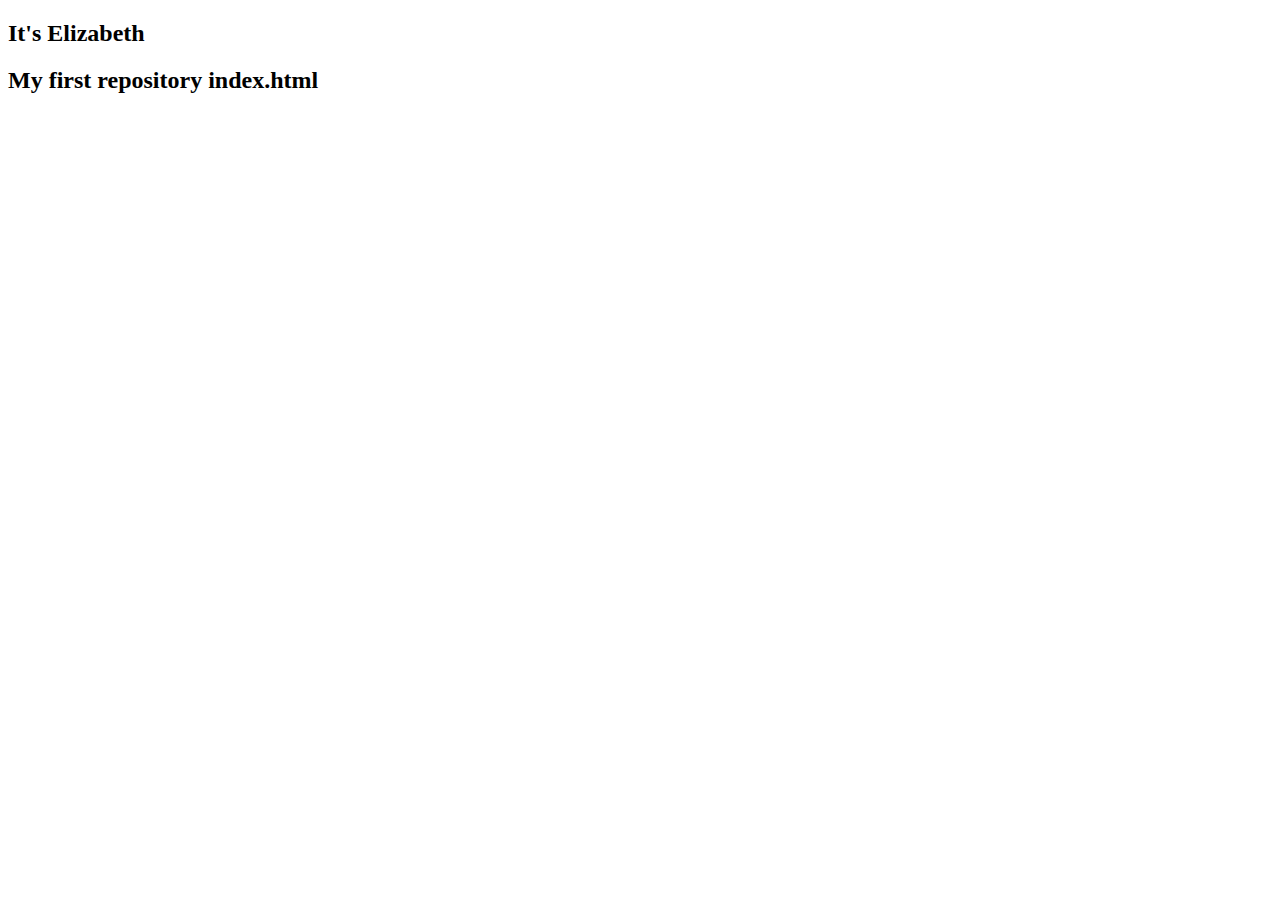
==== index.html @ dc192b36 "Update index.html" ====
<!DOCTYPE html>
<html lang="en" dir="ltr">
  <head>
    <meta charset="utf-8">
    <title>Git Tytle</title>
  </head>
  <body>
    <h2> It's Elizabeth </h2>
    <h2> My first repository index.html </h2>
  </body>
</html>
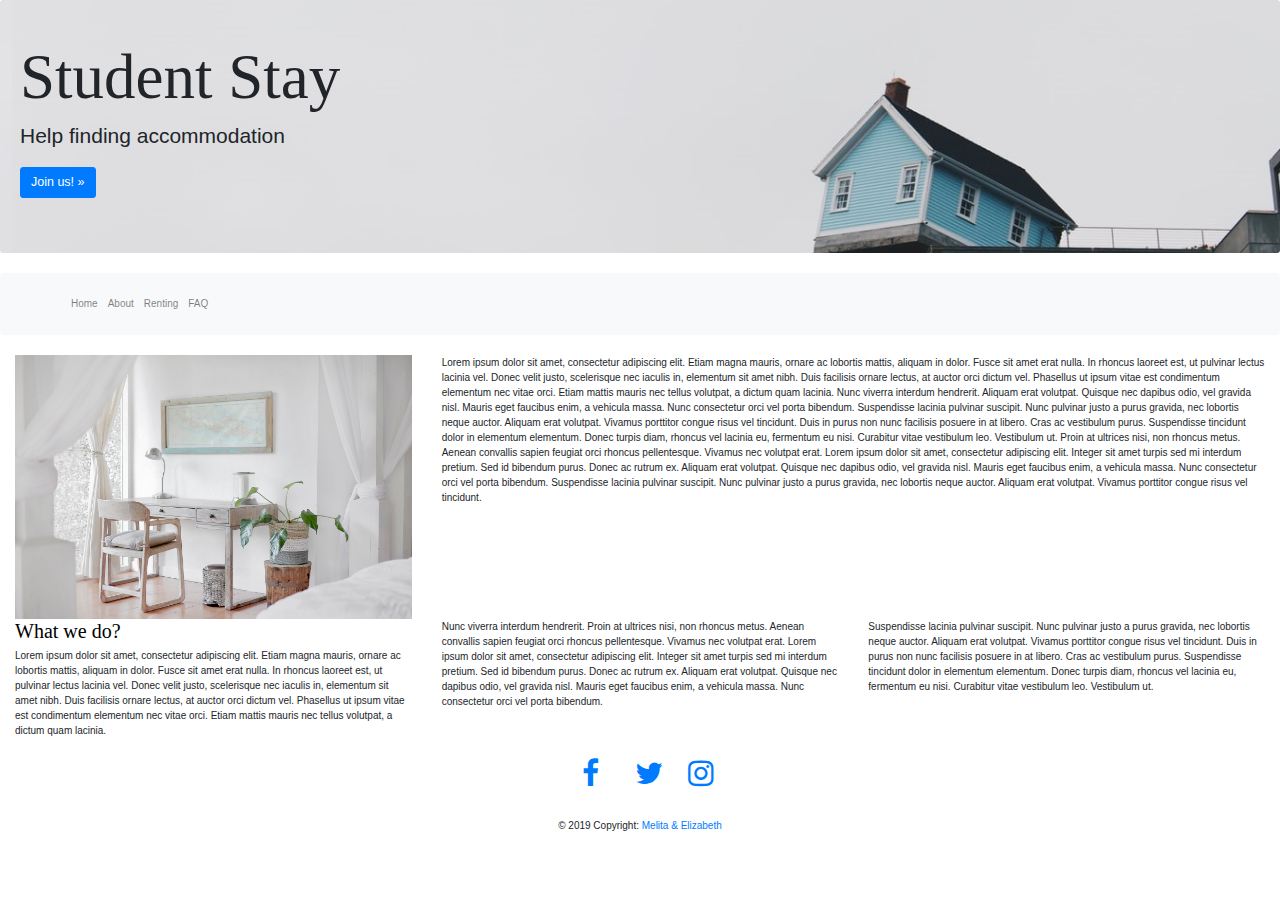
==== commit 461e9d1c: "Removed carousel" ====
--- a/index.html
+++ b/index.html
@@ -1,11 +1,83 @@
-<!DOCTYPE html>
-<html lang="en" dir="ltr">
-  <head>
-    <meta charset="utf-8">
-    <title>Git Tytle</title>
-  </head>
-  <body>
-    <h2> It's Elizabeth </h2>
-    <h2> My first repository index.html </h2>
-  </body>
-</html>
+<!DOCTYPE html>
+<html lang="en" dir="ltr">
+  <head>
+    <meta charset="utf-8">
+      <link rel="stylesheet" href="https://maxcdn.bootstrapcdn.com/bootstrap/3.4.0/css/bootstrap.min.css">
+    <link rel="stylesheet"href="https://stackpath.bootstrapcdn.com/bootstrap/4.1.3/css/bootstrap.min.css" crossorigin="anonymous">
+    <link rel="stylesheet" href="https://stackpath.bootstrapcdn.com/font-awesome/4.7.0/css/font-awesome.min.css">
+    <title> Student Stay </title>
+    <link rel="stylesheet" type="text/css" href="styles.css">
+  </head>
+  <body>
+
+    <div class="jumbotron"  style="background-image: url('home.jpg'); background-size: 100%;">
+        <h1>Student Stay</h1>
+        <p class="lead">Help finding accommodation</p>
+        <p><a href="Joinusindex.html" target="_blank" class="btn btn-primary btn-lg">Join us! &raquo;</a></p>
+    </div>
+
+  <nav class="navbar navbar-expand-lg navbar-light bg-light">
+  <a class="navbar-brand" href="#"></a>
+  <button class="navbar-toggler" type="button" data-toggle="collapse" data-target="#navbarNav" aria-controls="navbarNav" aria-expanded="false" aria-label="Toggle navigation">
+    <span class="navbar-toggler-icon"></span>
+  </button>
+  <div class="collapse navbar-collapse" id="navbarNav">
+    <ul class="navbar-nav">
+      <li class="nav-item">
+        <a class="nav-link" href="index.html" target=>Home</a>
+      </li>
+      <li class="nav-item">
+        <a class="nav-link" href="aboutindex.html" target="_blank">About</a>
+      </li>
+      <li class="nav-item">
+        <a class="nav-link" href="rentingindex2.html" target="_blank">Renting</a>
+      </li>
+      <li class="nav-item">
+        <a class="nav-link" href="faqindex.html" target="_blank">FAQ</a>
+      </li>
+    </ul>
+  </div>
+</nav>
+
+<div class="container-fluid">
+  <div class="row">
+    <div class="col-sm-4"><img src="room.jpg" class="img-fluid" alt="room"></div>
+    <div class="col-sm-8">
+      Lorem ipsum dolor sit amet, consectetur adipiscing elit. Etiam magna mauris, ornare ac lobortis mattis, aliquam in dolor. Fusce sit amet erat nulla. In rhoncus laoreet est, ut pulvinar lectus lacinia vel. Donec velit justo, scelerisque nec iaculis in, elementum sit amet nibh. Duis facilisis ornare lectus, at auctor orci dictum vel. Phasellus ut ipsum vitae est condimentum elementum nec vitae orci. Etiam mattis mauris nec tellus volutpat, a dictum quam lacinia. Nunc viverra interdum hendrerit.
+      Aliquam erat volutpat. Quisque nec dapibus odio, vel gravida nisl. Mauris eget faucibus enim, a vehicula massa. Nunc consectetur orci vel porta bibendum. Suspendisse lacinia pulvinar suscipit. Nunc pulvinar justo a purus gravida, nec lobortis neque auctor. Aliquam erat volutpat. Vivamus porttitor congue risus vel tincidunt. Duis in purus non nunc facilisis posuere in at libero. Cras ac vestibulum purus. Suspendisse tincidunt dolor in elementum elementum. Donec turpis diam, rhoncus vel lacinia eu, fermentum eu nisi. Curabitur vitae vestibulum leo. Vestibulum ut.
+
+      Proin at ultrices nisi, non rhoncus metus. Aenean convallis sapien feugiat orci rhoncus pellentesque. Vivamus nec volutpat erat. Lorem ipsum dolor sit amet, consectetur adipiscing elit. Integer sit amet turpis sed mi interdum pretium. Sed id bibendum purus. Donec ac rutrum ex.
+
+      Aliquam erat volutpat. Quisque nec dapibus odio, vel gravida nisl. Mauris eget faucibus enim, a vehicula massa. Nunc consectetur orci vel porta bibendum. Suspendisse lacinia pulvinar suscipit. Nunc pulvinar justo a purus gravida, nec lobortis neque auctor. Aliquam erat volutpat. Vivamus porttitor congue risus vel tincidunt.
+</div>
+  </div>
+  <div class="row">
+    <div class="col-sm">
+      <h2> What we do? </h2>
+      Lorem ipsum dolor sit amet, consectetur adipiscing elit. Etiam magna mauris, ornare ac lobortis mattis, aliquam in dolor. Fusce sit amet erat nulla. In rhoncus laoreet est, ut pulvinar lectus lacinia vel. Donec velit justo, scelerisque nec iaculis in, elementum sit amet nibh. Duis facilisis ornare lectus, at auctor orci dictum vel. Phasellus ut ipsum vitae est condimentum elementum nec vitae orci. Etiam mattis mauris nec tellus volutpat, a dictum quam lacinia.
+      </div>
+    <div class="col-sm">
+      Nunc viverra interdum hendrerit. Proin at ultrices nisi, non rhoncus metus. Aenean convallis sapien feugiat orci rhoncus pellentesque. Vivamus nec volutpat erat. Lorem ipsum dolor sit amet, consectetur adipiscing elit. Integer sit amet turpis sed mi interdum pretium. Sed id bibendum purus. Donec ac rutrum ex.
+
+      Aliquam erat volutpat. Quisque nec dapibus odio, vel gravida nisl. Mauris eget faucibus enim, a vehicula massa. Nunc consectetur orci vel porta bibendum.
+    </div>
+    <div class="col-sm">
+      Suspendisse lacinia pulvinar suscipit. Nunc pulvinar justo a purus gravida, nec lobortis neque auctor. Aliquam erat volutpat. Vivamus porttitor congue risus vel tincidunt. Duis in purus non nunc facilisis posuere in at libero. Cras ac vestibulum purus. Suspendisse tincidunt dolor in elementum elementum. Donec turpis diam, rhoncus vel lacinia eu, fermentum eu nisi. Curabitur vitae vestibulum leo. Vestibulum ut.
+    </div>
+  </div>
+</div>
+
+<footer class="page-footer font-small cyan darken-3">
+<link rel="stylesheet" href="styles.css">
+<center>
+  <a href="fb" class="fa fa-facebook"></a>
+  <a href="twitter" class="fa fa-twitter"></a>
+  <a href="instagram" class="fa fa-instagram"></a>
+</center>
+  <div class="footer-copyright text-center py-3">© 2019 Copyright:
+    <a href="https://"> Melita & Elizabeth</a>
+  </div>
+</footer>
+
+  </body>
+</html>
--- a/styles.css
+++ b/styles.css
@@ -0,0 +1,38 @@
+body {
+  background-color: #FFFFFF;
+}
+
+
+h1 {
+  color: black;
+  margin-left: 0px;
+  style="font-size:10vw";
+  font-family: "Times New Roman", Times, serif;
+}
+
+h2 {
+  color: black;
+  margin-left: 0px;
+  style="font-size:5vw";
+  font-family: "Times New Roman", Times, serif;
+}
+
+
+.fa {
+  padding: 20px;
+  font-size: 30px;
+  width: 50px;
+  text-align: center;
+  text-decoration: none;
+
+  .fa:hover {
+  opacity: 0.7;
+
+.fa-facebook {
+  background: #3B5998;
+  color: white;
+
+  .fa-twitter {
+  background: #55ACEE;
+  color: white;
+}
--- a/styles.css
+++ b/styles.css
@@ -0,0 +1,38 @@
+body {
+  background-color: #FFFFFF;
+}
+
+
+h1 {
+  color: black;
+  margin-left: 0px;
+  style="font-size:10vw";
+  font-family: "Times New Roman", Times, serif;
+}
+
+h2 {
+  color: black;
+  margin-left: 0px;
+  style="font-size:5vw";
+  font-family: "Times New Roman", Times, serif;
+}
+
+
+.fa {
+  padding: 20px;
+  font-size: 30px;
+  width: 50px;
+  text-align: center;
+  text-decoration: none;
+
+  .fa:hover {
+  opacity: 0.7;
+
+.fa-facebook {
+  background: #3B5998;
+  color: white;
+
+  .fa-twitter {
+  background: #55ACEE;
+  color: white;
+}
